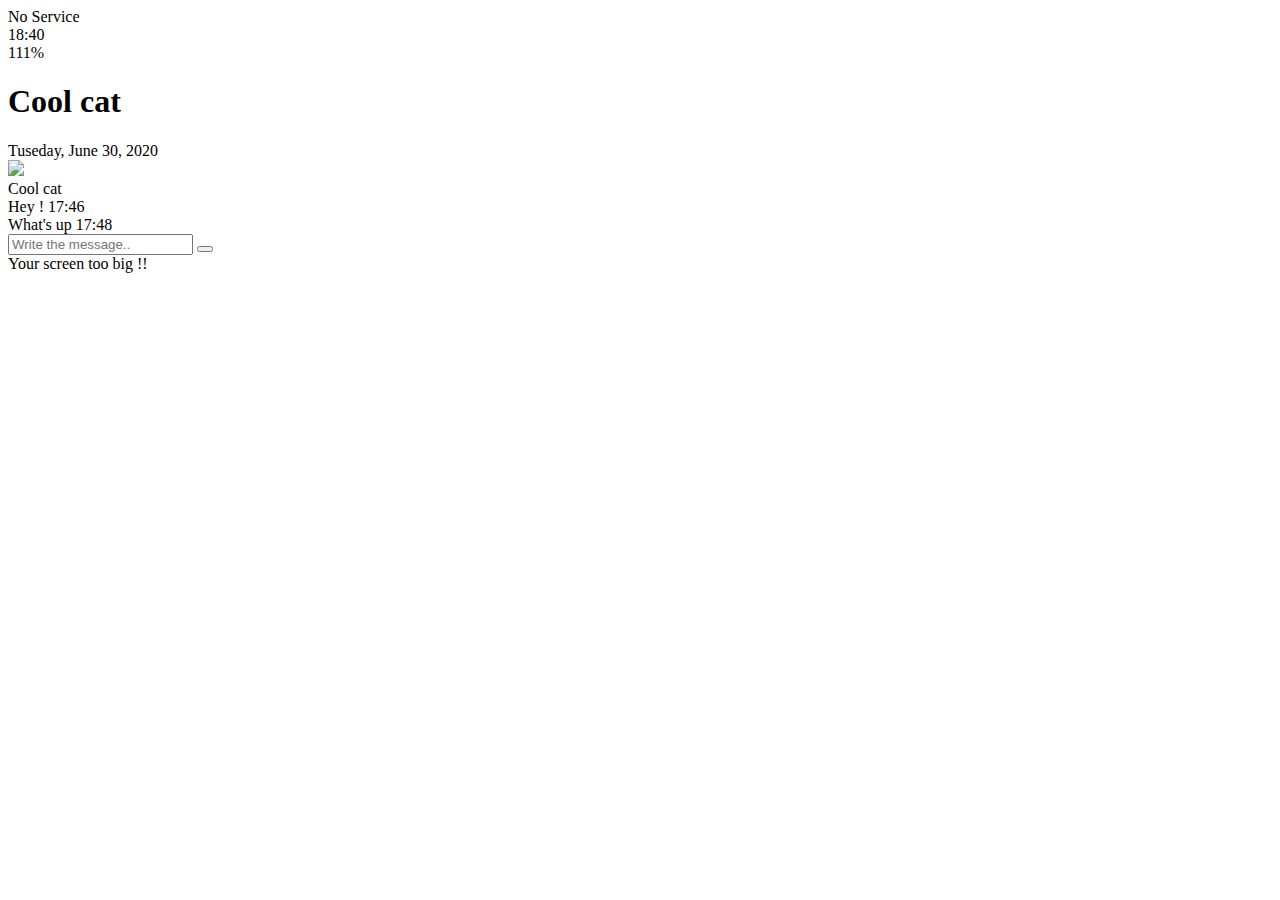
==== chat.html @ 221189af "Create chat.html" ====
<!DOCTYPE html>
<html lang="en">
  <head>
    <link rel="stylesheet" href="css/styles.css" />
    <meta charset="UTF-8" />
    <meta name="viewport" content="width=device-width, initial-scale=1.0" />
    <title>chat - Junkoko Talk !</title>
  </head>
  <body id="chat-screen">
    <div class="status-bar">
      <div class="status-bar__column">
        <span>No Service</span>
        <i class="fas fa-wifi"></i>
      </div>
      <div class="status-bar__column">
        <span>18:40</span>
      </div>
      <div class="status-bar__column">
        <i class="fas fa-location-arrow"></i>
        <span>111%</span>
        <i class="fas fa-battery-full"></i>
        <i class="fas fa-bolt"></i>
      </div>
    </div>

    <header class="alt-header">
      <div class="alt-header__column">
        <a href="chats.html">
          <i class="fas fa-angle-left fa-3x"></i>
        </a>
      </div>

      <div class="alt-header__column">
        <h1 class="alt-header__title">Cool cat</h1>
      </div>
      <div class="alt-header__column">
        <span><i class="fas fa-search fa-2x"></i></span>

        <span><i class="fas fa-bars fa-2x"></i></span>
      </div>
    </header>

    <main class="main-screen main-chat">
      <div class="chat__timestamp">Tuseday, June 30, 2020</div>

      <div class="message-row">
        <img src="https://cdn.pixilart.com/photos/large/37bb42998af4722.png" />
        <div class="message-row__content">
          <span class="message__author">Cool cat</span>
          <div class="message__info">
            <span class="message__bubble">Hey !</span>
            <span class="message__time">17:46</span>
          </div>
        </div>
      </div>

      <div class="message-row message-row--own">
        <div class="message-row__content">
          <div class="message__info">
            <span class="message__bubble">What's up</span>
            <span class="message__time">17:48</span>
          </div>
        </div>
      </div>
    </main>
    <form class="reply">
      <div class="reply__column"><i class="far fa-plus-square fa-lg"></i></div>
      <div class="reply__column">
        <input type="text" placeholder="Write the message.." />
        <i class="far fa-grin-tongue fa-lg"></i>
        <button><i class="fas fa-arrow-circle-up"></i></button>
      </div>
    </form>
    <div id="no-mobile">
      <span> Your screen too big !! </span>
    </div>
    <script
      src="https://kit.fontawesome.com/6478f529f2.js"
      crossorigin="anonymous"
    ></script>
  </body>
</html>
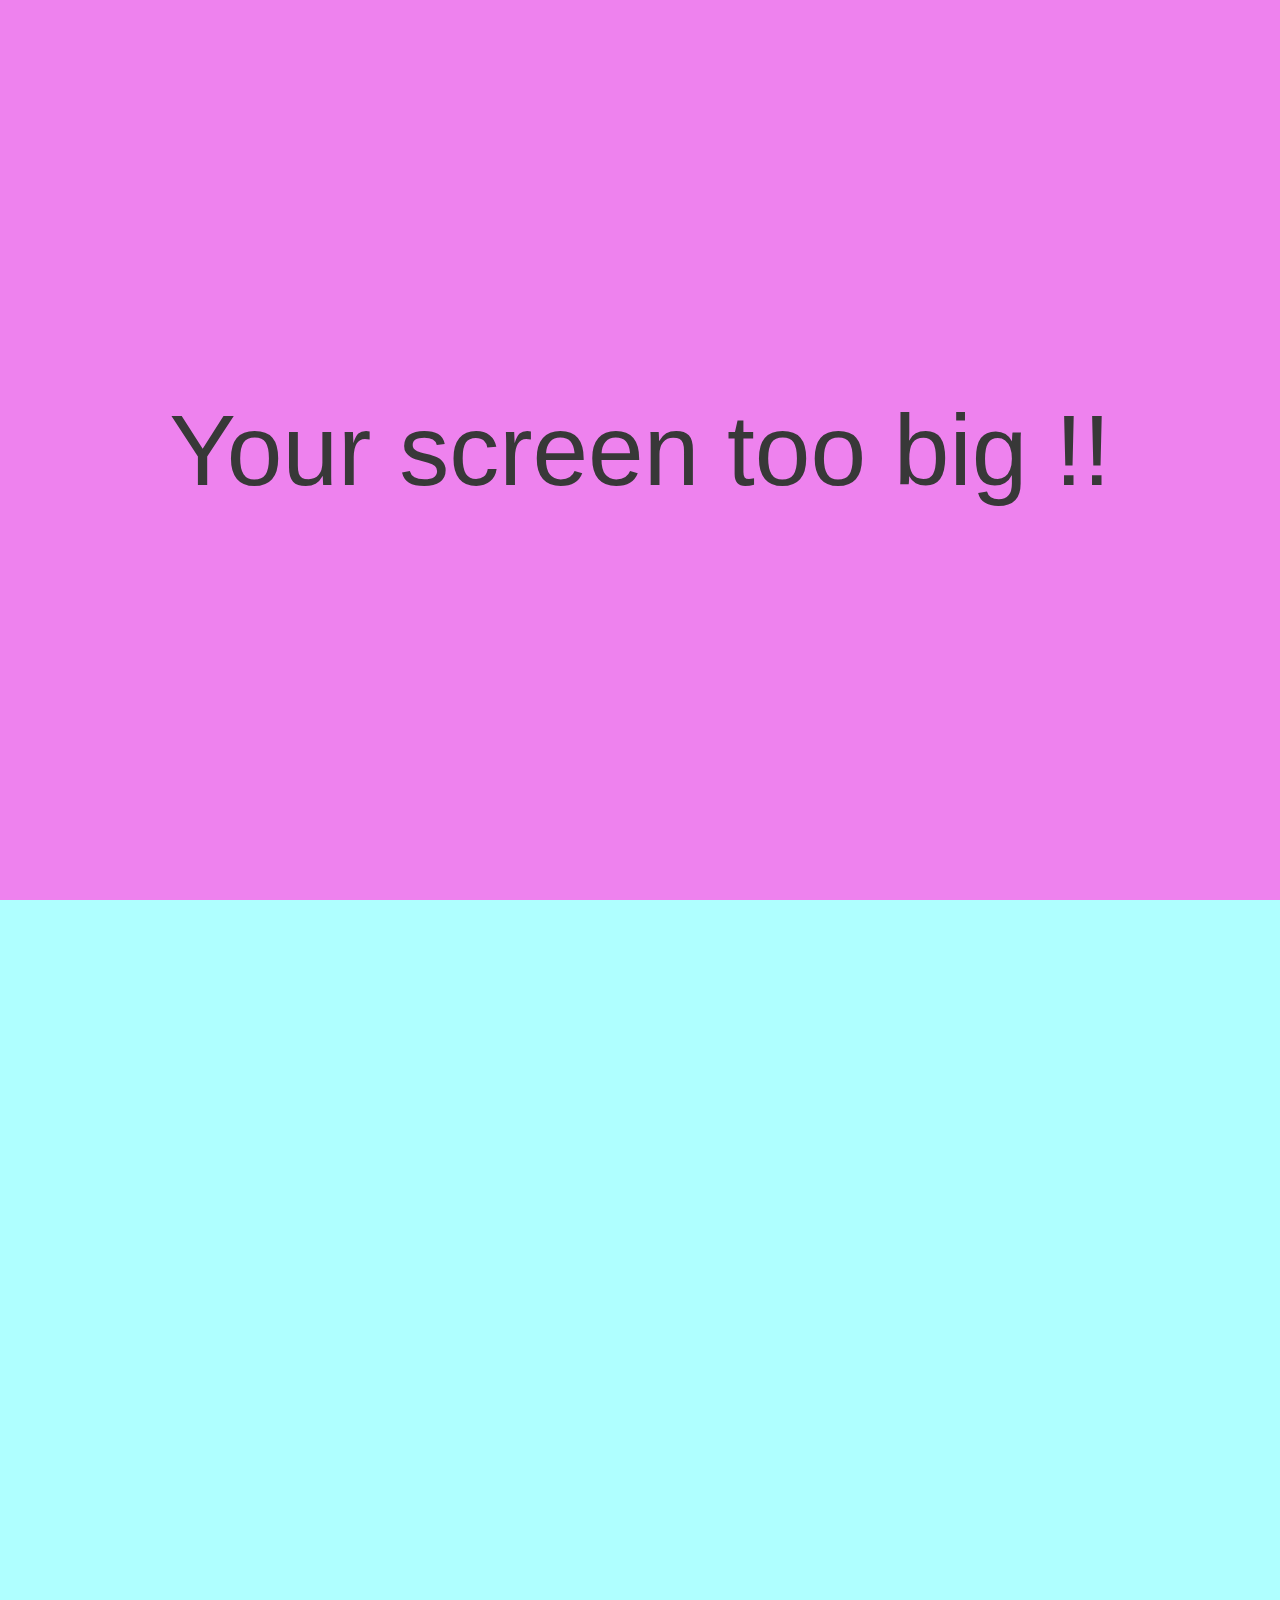
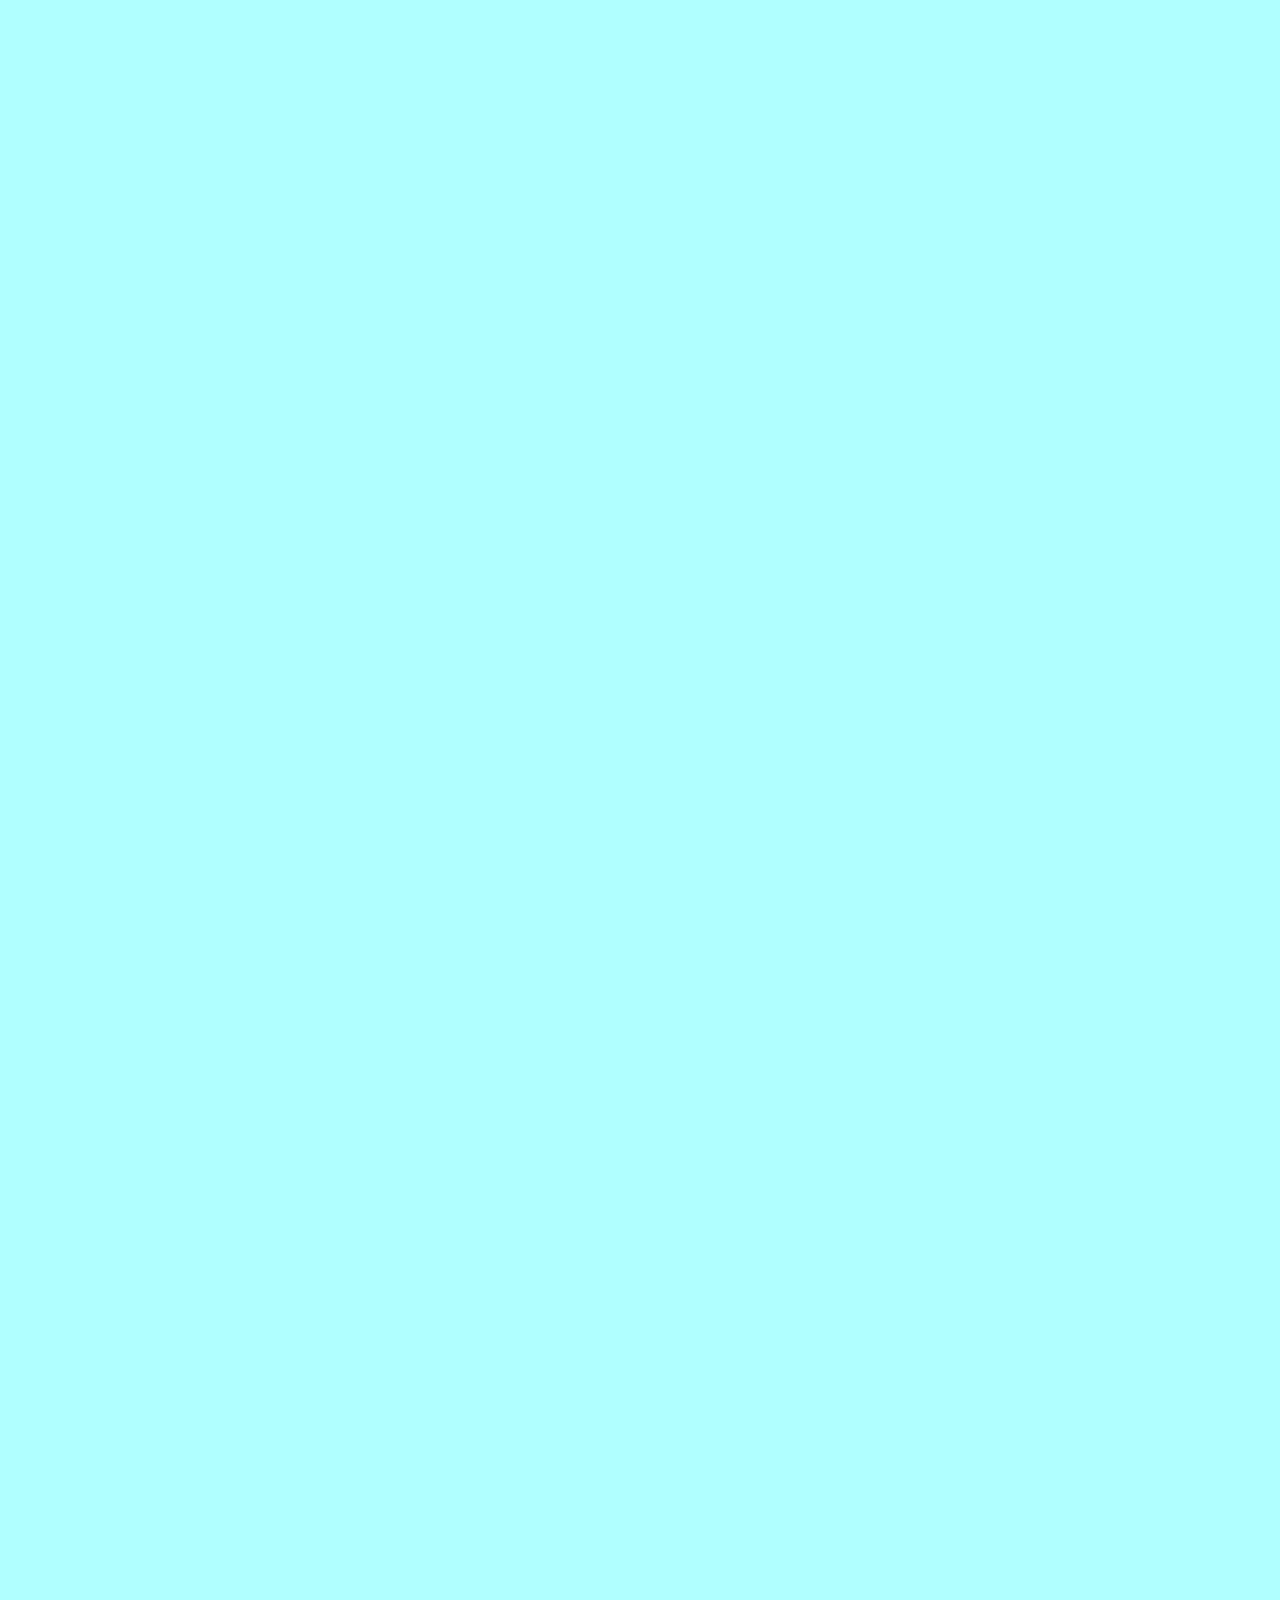
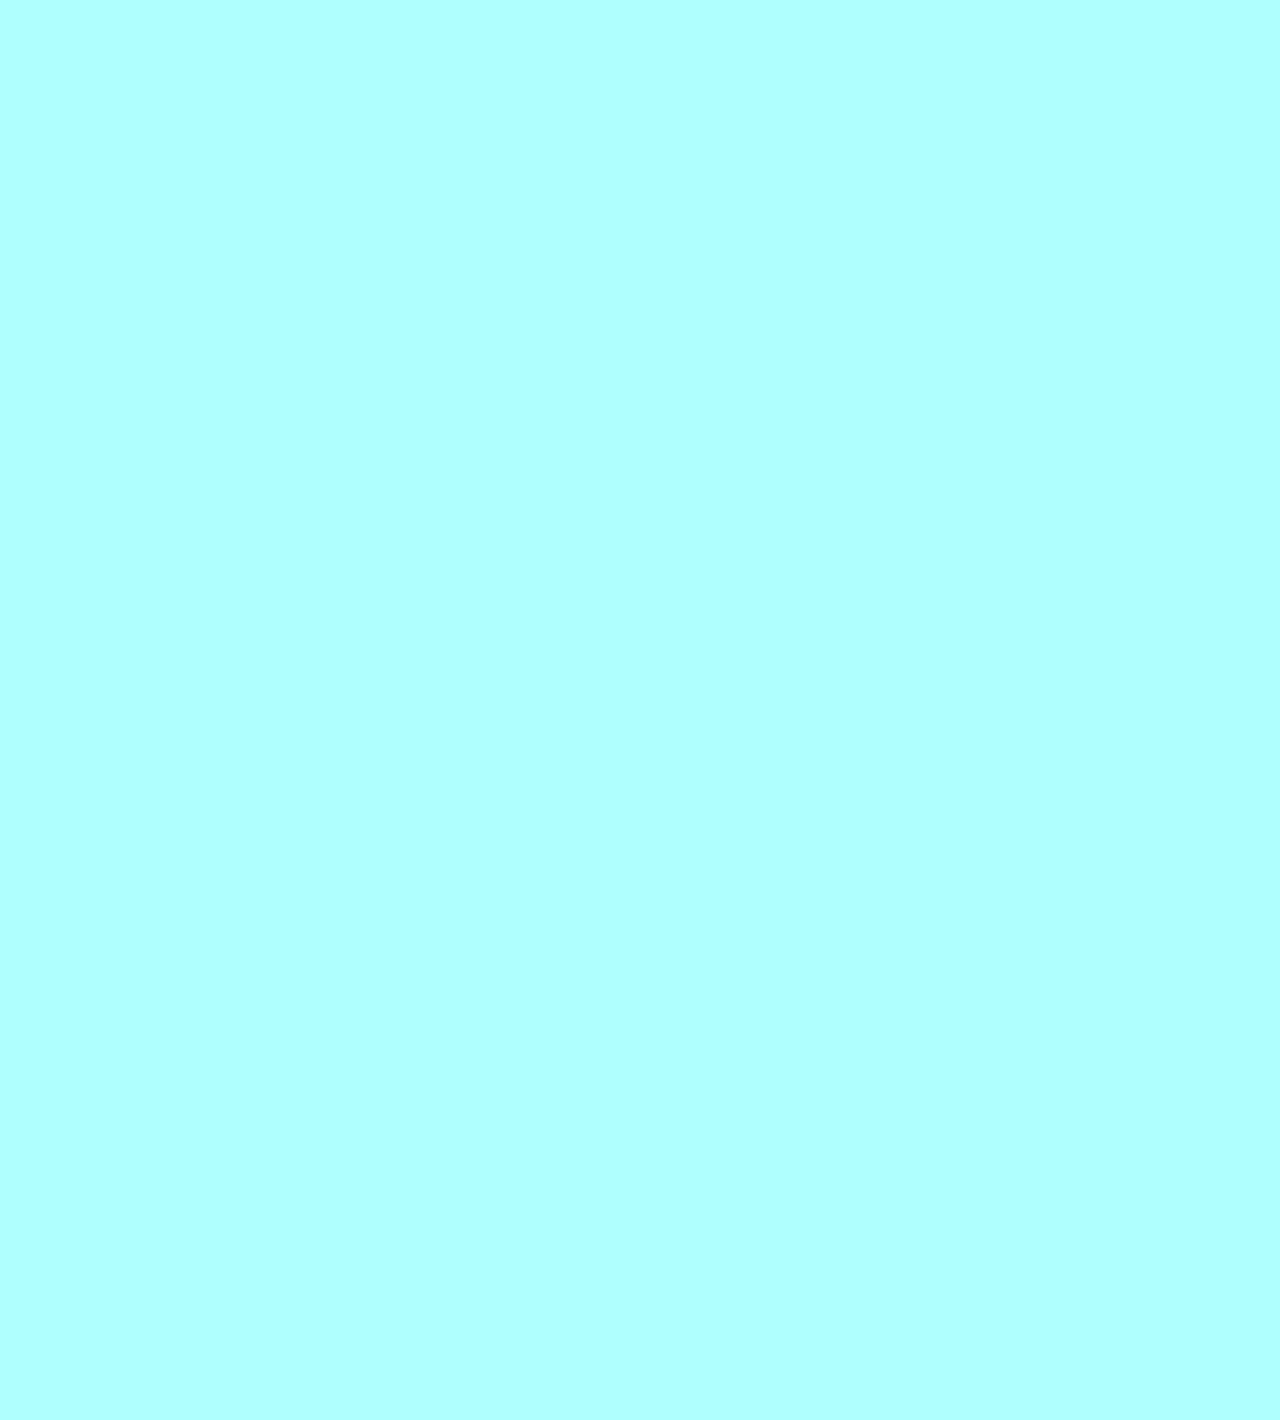
==== commit 692c4d18: "css -> CSS" ====
--- a/chat.html
+++ b/chat.html
@@ -1,7 +1,7 @@
 <!DOCTYPE html>
 <html lang="en">
   <head>
-    <link rel="stylesheet" href="css/styles.css" />
+    <link rel="stylesheet" href="CSS/styles.css" />
     <meta charset="UTF-8" />
     <meta name="viewport" content="width=device-width, initial-scale=1.0" />
     <title>chat - Junkoko Talk !</title>
--- a/CSS/styles.css
+++ b/CSS/styles.css
@@ -0,0 +1,30 @@
+@import url("https://fonts.googleapis.com/css2?family=Andika+New+Basic:wght@700&family=Heebo:wght@400;500;600&display=swap");
+@import "reset.css";
+@import "variables.css";
+
+/* Components */
+@import "components/status-bar.css";
+@import "components/nav-bar.css";
+@import "components/screen-header.css";
+@import "components/alt-screen-header.css";
+@import "components/user-component.css";
+@import "components/badge.css";
+@import "components/icon-row.css";
+@import "components/no-mobile.css";
+
+/* Screens*/
+@import "screens/login.css";
+@import "screens/friends.css";
+@import "screens/find.css";
+@import "screens/more.css";
+@import "screens/settings.css";
+@import "screens/chat.css";
+
+body {
+  font-family: "Andika New Basic", sans-serif;
+  background-color: var(--green);
+  color: rgb(56, 56, 56);
+}
+.main-screen {
+  padding: 10px var(--horizontal-space);
+}
